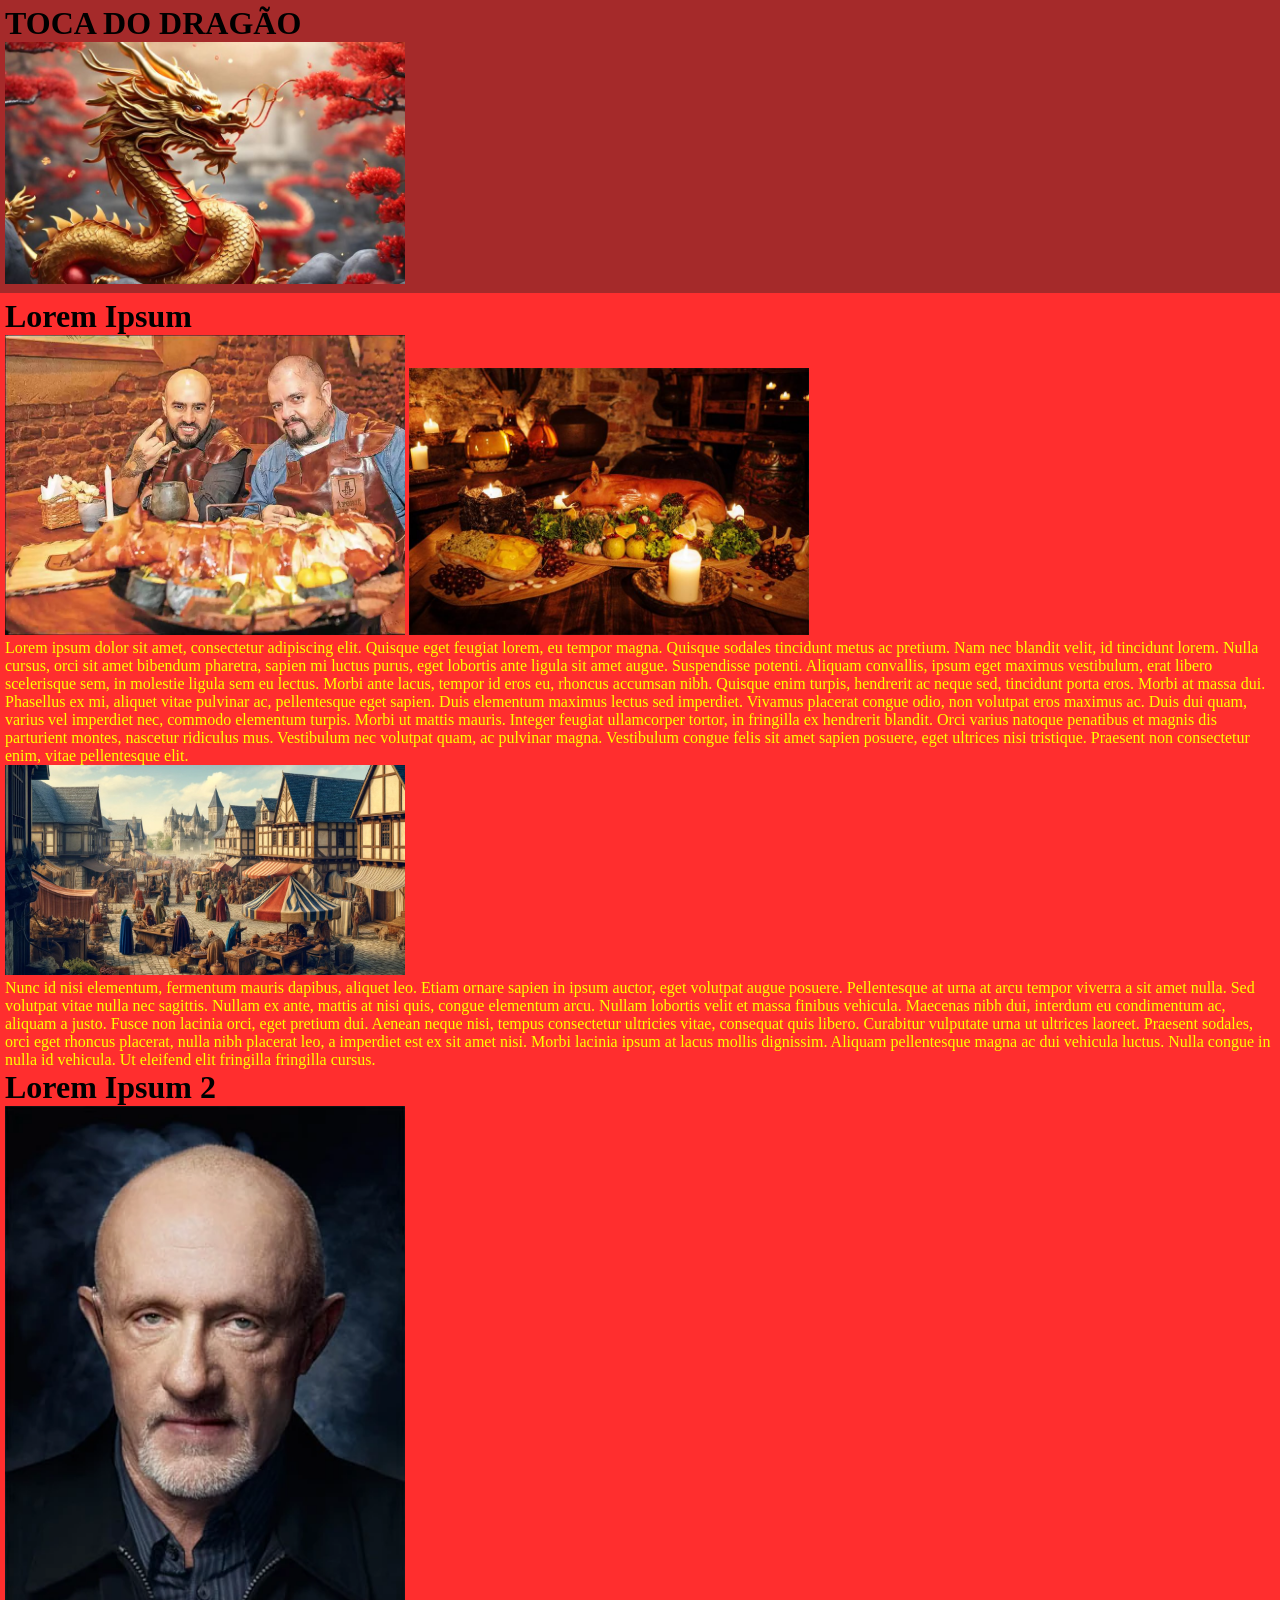
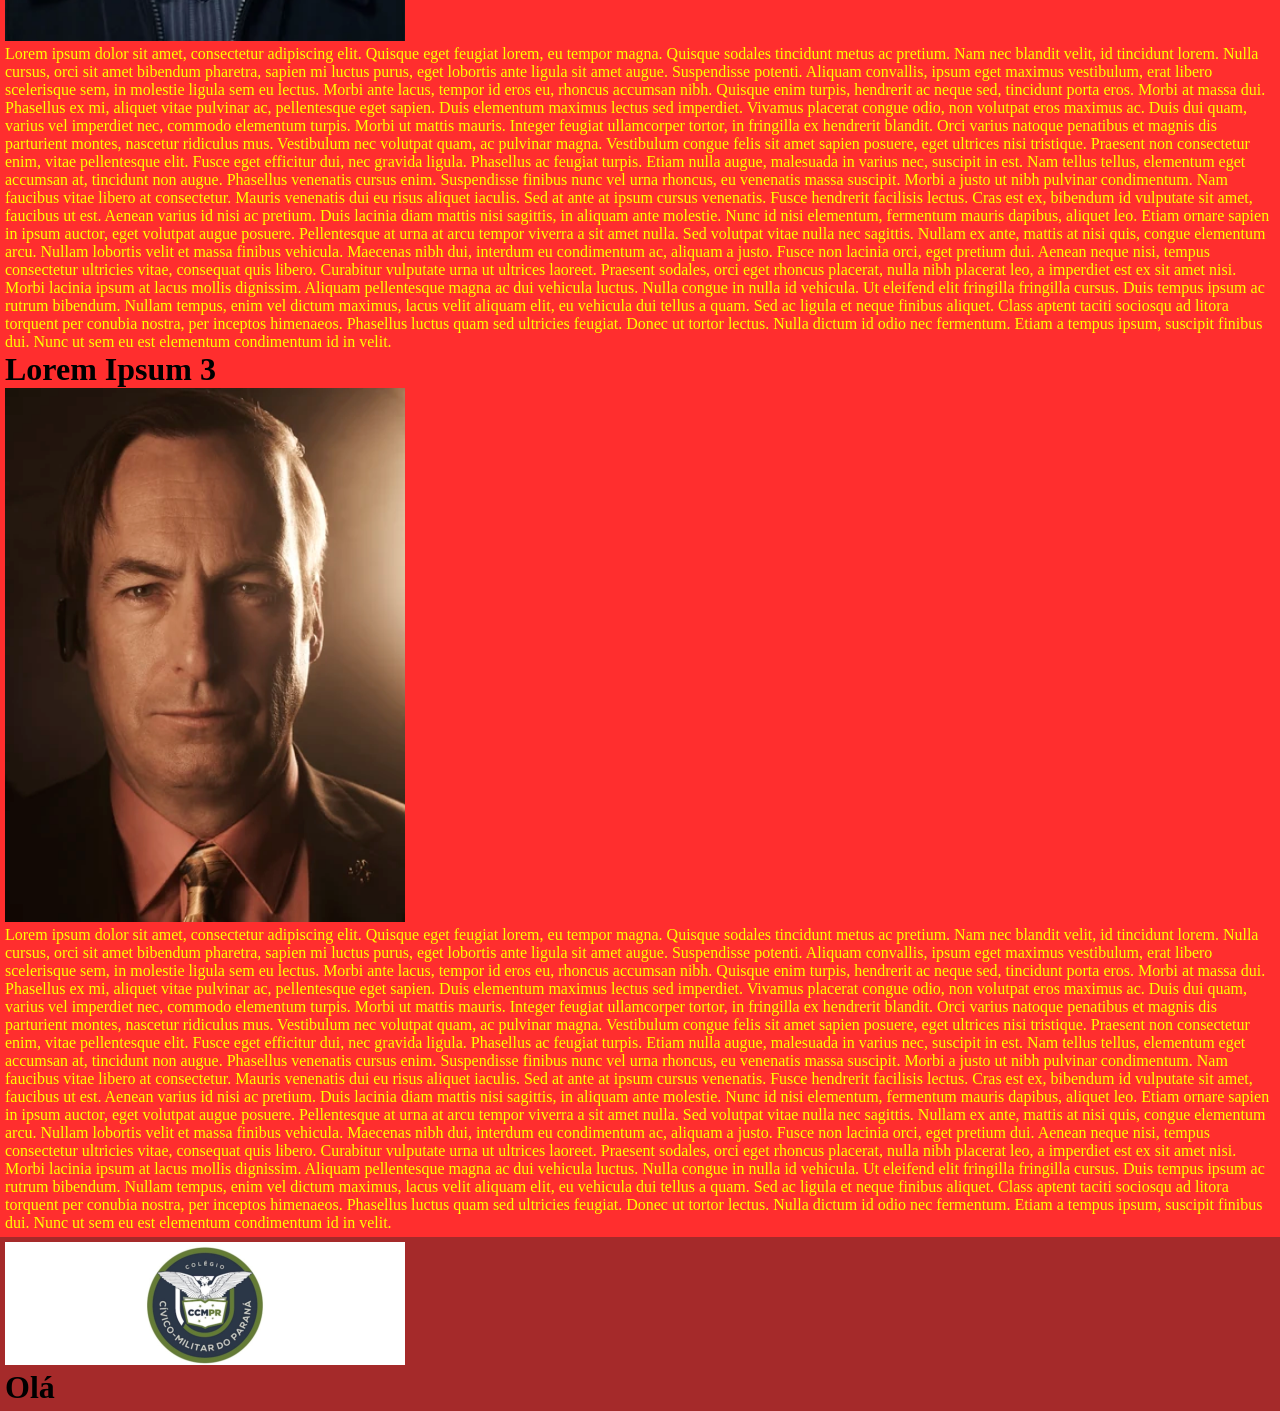
==== index.html @ 7cc0f5d5 "Add files via upload" ====
<!DOCTYPE html>
<html lang="en">
<head>
    <meta charset="UTF-8">
    <meta name="viewport" content="width=device-width, initial-scale=1.0">
    <title>Document</title>
    <link rel="stylesheet" href="style.css">
</head>
<body>
    <header>
        <h1>TOCA DO DRAGÃO</h1>
        <img src="dragao-horoscopo-chines-2024-1.jpg" alt="">
    </header>
    <main>
        <h1>Lorem Ipsum</h1>
        <img src="igor-escobar-e-kiki-ferrari-a-forja-taverna-medieval_1_91828.png" alt="">
        <img src="house-stark-menu.jpg.824x0_q71_crop-scale.jpg" alt="">
        <p>Lorem ipsum dolor sit amet, consectetur adipiscing elit. Quisque eget feugiat lorem, eu tempor magna. Quisque sodales tincidunt metus ac pretium. Nam nec blandit velit, id tincidunt lorem. Nulla cursus, orci sit amet bibendum pharetra, sapien mi luctus purus, eget lobortis ante ligula sit amet augue. Suspendisse potenti. Aliquam convallis, ipsum eget maximus vestibulum, erat libero scelerisque sem, in molestie ligula sem eu lectus. Morbi ante lacus, tempor id eros eu, rhoncus accumsan nibh. Quisque enim turpis, hendrerit ac neque sed, tincidunt porta eros. Morbi at massa dui. Phasellus ex mi, aliquet vitae pulvinar ac, pellentesque eget sapien. Duis elementum maximus lectus sed imperdiet. Vivamus placerat congue odio, non volutpat eros maximus ac.

            Duis dui quam, varius vel imperdiet nec, commodo elementum turpis. Morbi ut mattis mauris. Integer feugiat ullamcorper tortor, in fringilla ex hendrerit blandit. Orci varius natoque penatibus et magnis dis parturient montes, nascetur ridiculus mus. Vestibulum nec volutpat quam, ac pulvinar magna. Vestibulum congue felis sit amet sapien posuere, eget ultrices nisi tristique. Praesent non consectetur enim, vitae pellentesque elit.
            </p>
        <img src="idade-media-ia.jpg" alt="">
        <p>Nunc id nisi elementum, fermentum mauris dapibus, aliquet leo. Etiam ornare sapien in ipsum auctor, eget volutpat augue posuere. Pellentesque at urna at arcu tempor viverra a sit amet nulla. Sed volutpat vitae nulla nec sagittis. Nullam ex ante, mattis at nisi quis, congue elementum arcu. Nullam lobortis velit et massa finibus vehicula. Maecenas nibh dui, interdum eu condimentum ac, aliquam a justo. Fusce non lacinia orci, eget pretium dui. Aenean neque nisi, tempus consectetur ultricies vitae, consequat quis libero. Curabitur vulputate urna ut ultrices laoreet. Praesent sodales, orci eget rhoncus placerat, nulla nibh placerat leo, a imperdiet est ex sit amet nisi. Morbi lacinia ipsum at lacus mollis dignissim. Aliquam pellentesque magna ac dui vehicula luctus. Nulla congue in nulla id vehicula. Ut eleifend elit fringilla fringilla cursus.</p>

        <h1>Lorem Ipsum 2</h1>
        <img src="Season_4_-_Mike.png" alt="">
        <p>Lorem ipsum dolor sit amet, consectetur adipiscing elit. Quisque eget feugiat lorem, eu tempor magna. Quisque sodales tincidunt metus ac pretium. Nam nec blandit velit, id tincidunt lorem. Nulla cursus, orci sit amet bibendum pharetra, sapien mi luctus purus, eget lobortis ante ligula sit amet augue. Suspendisse potenti. Aliquam convallis, ipsum eget maximus vestibulum, erat libero scelerisque sem, in molestie ligula sem eu lectus. Morbi ante lacus, tempor id eros eu, rhoncus accumsan nibh. Quisque enim turpis, hendrerit ac neque sed, tincidunt porta eros. Morbi at massa dui. Phasellus ex mi, aliquet vitae pulvinar ac, pellentesque eget sapien. Duis elementum maximus lectus sed imperdiet. Vivamus placerat congue odio, non volutpat eros maximus ac.

            Duis dui quam, varius vel imperdiet nec, commodo elementum turpis. Morbi ut mattis mauris. Integer feugiat ullamcorper tortor, in fringilla ex hendrerit blandit. Orci varius natoque penatibus et magnis dis parturient montes, nascetur ridiculus mus. Vestibulum nec volutpat quam, ac pulvinar magna. Vestibulum congue felis sit amet sapien posuere, eget ultrices nisi tristique. Praesent non consectetur enim, vitae pellentesque elit.
            
            Fusce eget efficitur dui, nec gravida ligula. Phasellus ac feugiat turpis. Etiam nulla augue, malesuada in varius nec, suscipit in est. Nam tellus tellus, elementum eget accumsan at, tincidunt non augue. Phasellus venenatis cursus enim. Suspendisse finibus nunc vel urna rhoncus, eu venenatis massa suscipit. Morbi a justo ut nibh pulvinar condimentum. Nam faucibus vitae libero at consectetur. Mauris venenatis dui eu risus aliquet iaculis. Sed at ante at ipsum cursus venenatis. Fusce hendrerit facilisis lectus. Cras est ex, bibendum id vulputate sit amet, faucibus ut est. Aenean varius id nisi ac pretium. Duis lacinia diam mattis nisi sagittis, in aliquam ante molestie.
            
            Nunc id nisi elementum, fermentum mauris dapibus, aliquet leo. Etiam ornare sapien in ipsum auctor, eget volutpat augue posuere. Pellentesque at urna at arcu tempor viverra a sit amet nulla. Sed volutpat vitae nulla nec sagittis. Nullam ex ante, mattis at nisi quis, congue elementum arcu. Nullam lobortis velit et massa finibus vehicula. Maecenas nibh dui, interdum eu condimentum ac, aliquam a justo. Fusce non lacinia orci, eget pretium dui. Aenean neque nisi, tempus consectetur ultricies vitae, consequat quis libero. Curabitur vulputate urna ut ultrices laoreet. Praesent sodales, orci eget rhoncus placerat, nulla nibh placerat leo, a imperdiet est ex sit amet nisi. Morbi lacinia ipsum at lacus mollis dignissim. Aliquam pellentesque magna ac dui vehicula luctus. Nulla congue in nulla id vehicula. Ut eleifend elit fringilla fringilla cursus.
            
            Duis tempus ipsum ac rutrum bibendum. Nullam tempus, enim vel dictum maximus, lacus velit aliquam elit, eu vehicula dui tellus a quam. Sed ac ligula et neque finibus aliquet. Class aptent taciti sociosqu ad litora torquent per conubia nostra, per inceptos himenaeos. Phasellus luctus quam sed ultricies feugiat. Donec ut tortor lectus. Nulla dictum id odio nec fermentum. Etiam a tempus ipsum, suscipit finibus dui. Nunc ut sem eu est elementum condimentum id in velit.</p>
    
            <h1>Lorem Ipsum 3</h1>
            <img src="Saul_2009.png" alt="">
            <p>Lorem ipsum dolor sit amet, consectetur adipiscing elit. Quisque eget feugiat lorem, eu tempor magna. Quisque sodales tincidunt metus ac pretium. Nam nec blandit velit, id tincidunt lorem. Nulla cursus, orci sit amet bibendum pharetra, sapien mi luctus purus, eget lobortis ante ligula sit amet augue. Suspendisse potenti. Aliquam convallis, ipsum eget maximus vestibulum, erat libero scelerisque sem, in molestie ligula sem eu lectus. Morbi ante lacus, tempor id eros eu, rhoncus accumsan nibh. Quisque enim turpis, hendrerit ac neque sed, tincidunt porta eros. Morbi at massa dui. Phasellus ex mi, aliquet vitae pulvinar ac, pellentesque eget sapien. Duis elementum maximus lectus sed imperdiet. Vivamus placerat congue odio, non volutpat eros maximus ac.
    
                Duis dui quam, varius vel imperdiet nec, commodo elementum turpis. Morbi ut mattis mauris. Integer feugiat ullamcorper tortor, in fringilla ex hendrerit blandit. Orci varius natoque penatibus et magnis dis parturient montes, nascetur ridiculus mus. Vestibulum nec volutpat quam, ac pulvinar magna. Vestibulum congue felis sit amet sapien posuere, eget ultrices nisi tristique. Praesent non consectetur enim, vitae pellentesque elit.
                
                Fusce eget efficitur dui, nec gravida ligula. Phasellus ac feugiat turpis. Etiam nulla augue, malesuada in varius nec, suscipit in est. Nam tellus tellus, elementum eget accumsan at, tincidunt non augue. Phasellus venenatis cursus enim. Suspendisse finibus nunc vel urna rhoncus, eu venenatis massa suscipit. Morbi a justo ut nibh pulvinar condimentum. Nam faucibus vitae libero at consectetur. Mauris venenatis dui eu risus aliquet iaculis. Sed at ante at ipsum cursus venenatis. Fusce hendrerit facilisis lectus. Cras est ex, bibendum id vulputate sit amet, faucibus ut est. Aenean varius id nisi ac pretium. Duis lacinia diam mattis nisi sagittis, in aliquam ante molestie.
                
                Nunc id nisi elementum, fermentum mauris dapibus, aliquet leo. Etiam ornare sapien in ipsum auctor, eget volutpat augue posuere. Pellentesque at urna at arcu tempor viverra a sit amet nulla. Sed volutpat vitae nulla nec sagittis. Nullam ex ante, mattis at nisi quis, congue elementum arcu. Nullam lobortis velit et massa finibus vehicula. Maecenas nibh dui, interdum eu condimentum ac, aliquam a justo. Fusce non lacinia orci, eget pretium dui. Aenean neque nisi, tempus consectetur ultricies vitae, consequat quis libero. Curabitur vulputate urna ut ultrices laoreet. Praesent sodales, orci eget rhoncus placerat, nulla nibh placerat leo, a imperdiet est ex sit amet nisi. Morbi lacinia ipsum at lacus mollis dignissim. Aliquam pellentesque magna ac dui vehicula luctus. Nulla congue in nulla id vehicula. Ut eleifend elit fringilla fringilla cursus.
                
                Duis tempus ipsum ac rutrum bibendum. Nullam tempus, enim vel dictum maximus, lacus velit aliquam elit, eu vehicula dui tellus a quam. Sed ac ligula et neque finibus aliquet. Class aptent taciti sociosqu ad litora torquent per conubia nostra, per inceptos himenaeos. Phasellus luctus quam sed ultricies feugiat. Donec ut tortor lectus. Nulla dictum id odio nec fermentum. Etiam a tempus ipsum, suscipit finibus dui. Nunc ut sem eu est elementum condimentum id in velit.</p>
    </main>
    <footer>
        <img src="WhatsApp_Image_2023-05-12_at_16.58.31.jpeg" alt="">
        <h1>Olá</h1>
    </footer>
</body>
</html>
---- style.css ----
body{
    font-family: hlo;
}
header{
    padding: 5px;
    background-color: brown;
}
main{
    padding: 5px;
    background-color: #ff2e2e;
}
footer{
    padding: 5px;
    background-color: brown;
}
*{
    margin: 0;
}
img{
    width: 400px;
}
p{
    color: yellow;
}
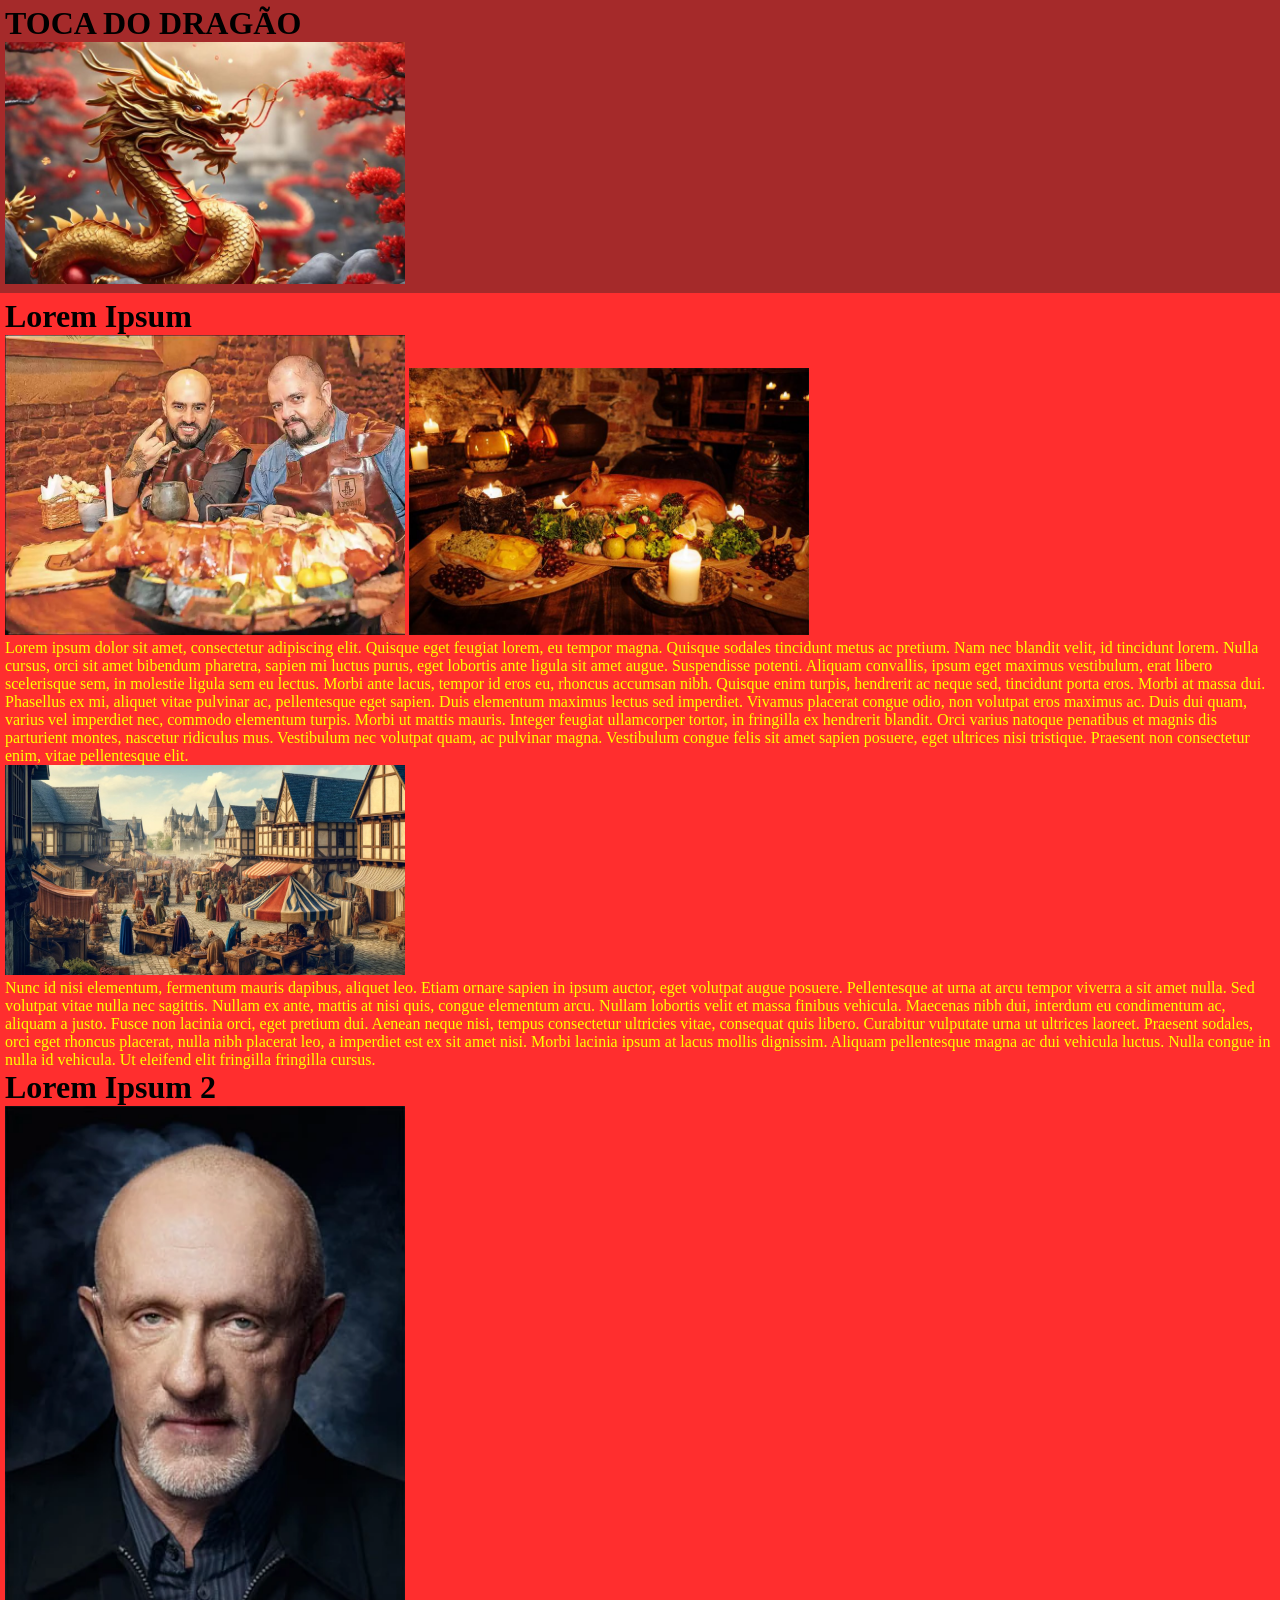
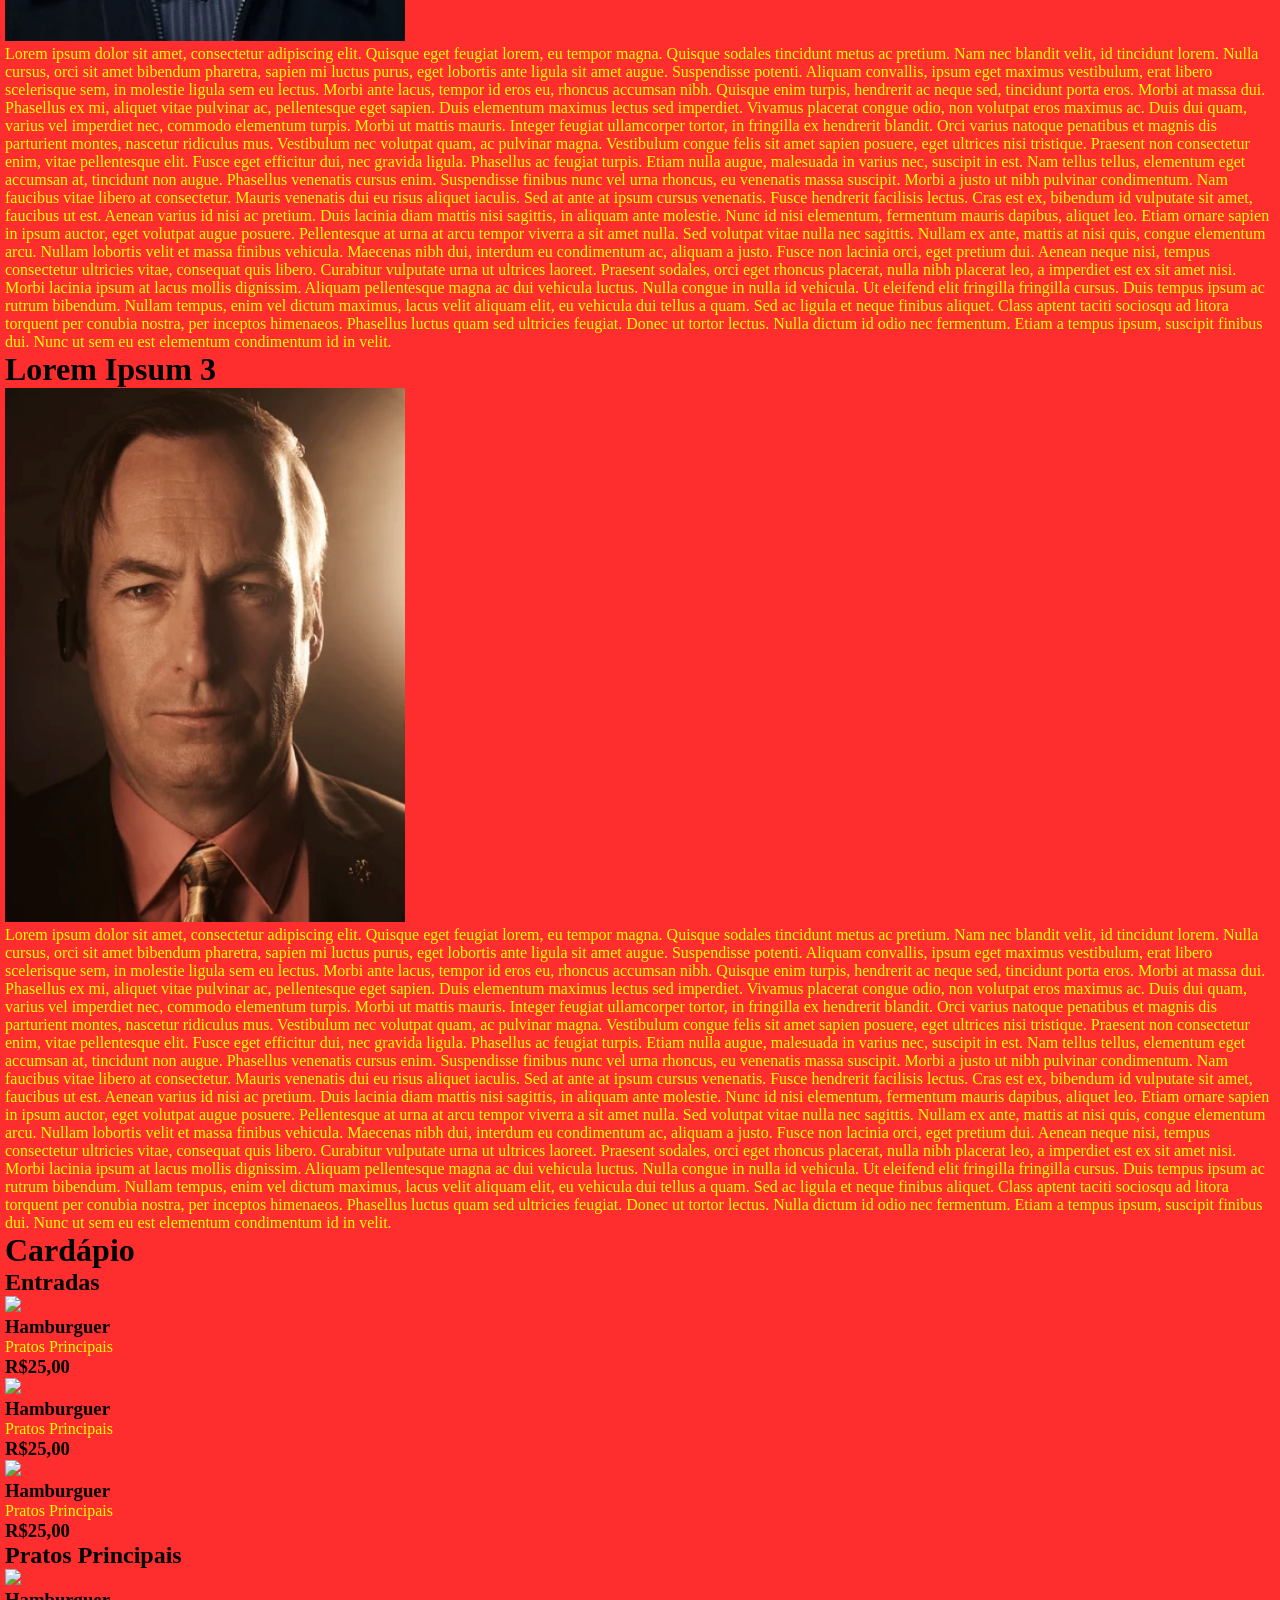
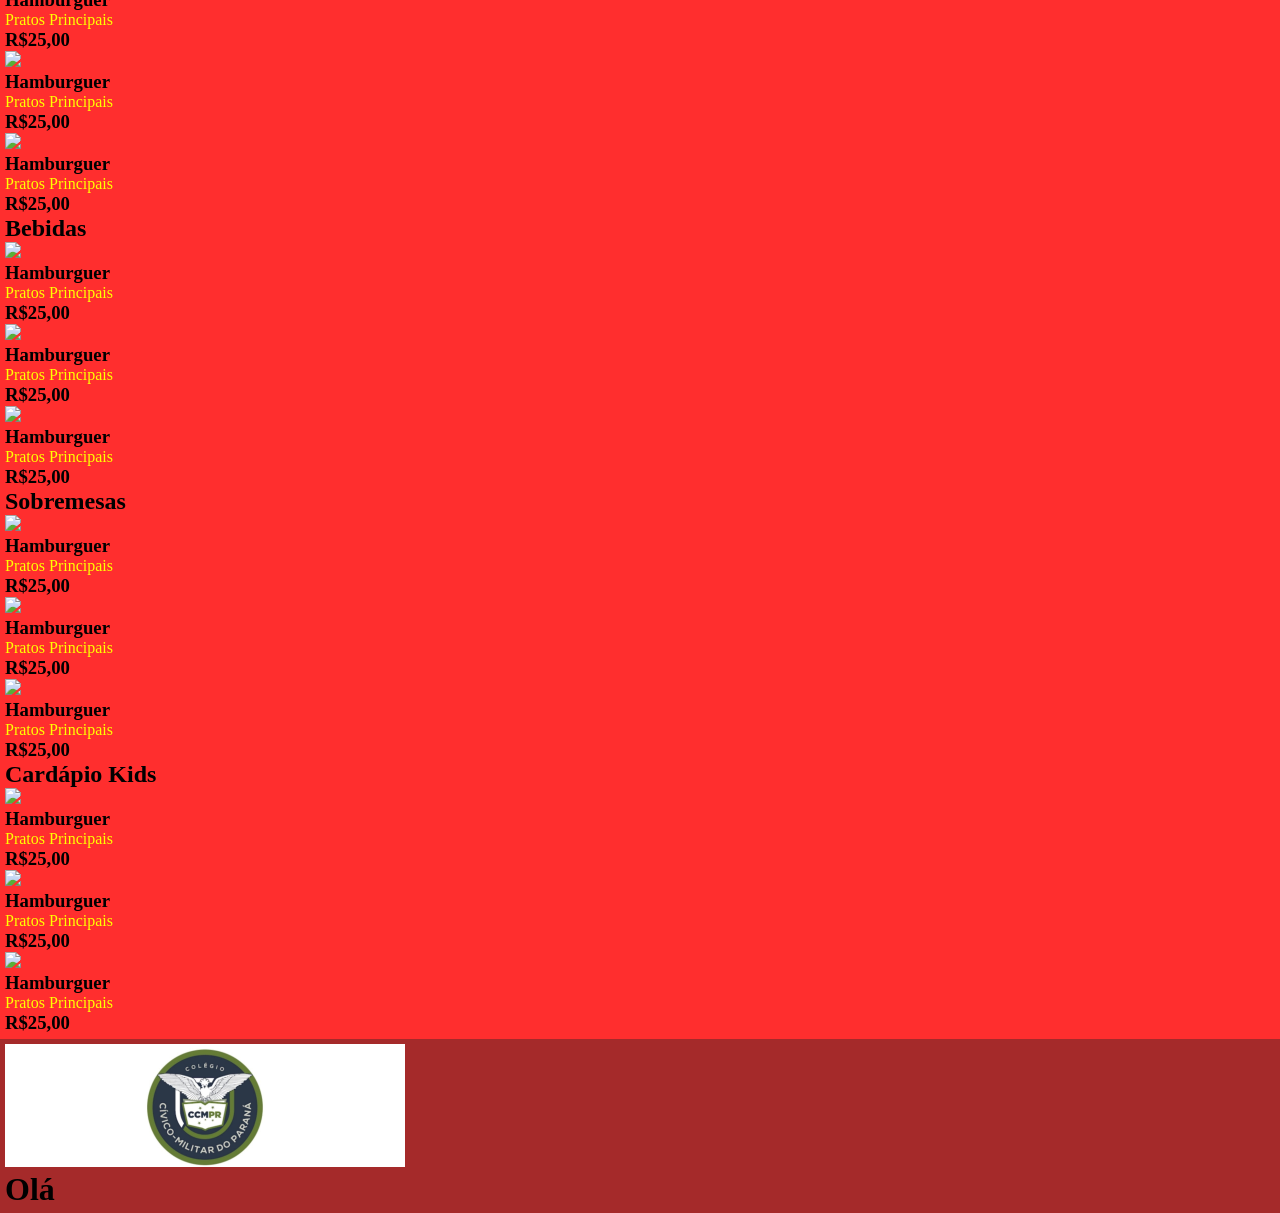
==== commit 83dfbddc: "Update index.html" ====
--- a/index.html
+++ b/index.html
@@ -45,10 +45,119 @@
                 Nunc id nisi elementum, fermentum mauris dapibus, aliquet leo. Etiam ornare sapien in ipsum auctor, eget volutpat augue posuere. Pellentesque at urna at arcu tempor viverra a sit amet nulla. Sed volutpat vitae nulla nec sagittis. Nullam ex ante, mattis at nisi quis, congue elementum arcu. Nullam lobortis velit et massa finibus vehicula. Maecenas nibh dui, interdum eu condimentum ac, aliquam a justo. Fusce non lacinia orci, eget pretium dui. Aenean neque nisi, tempus consectetur ultricies vitae, consequat quis libero. Curabitur vulputate urna ut ultrices laoreet. Praesent sodales, orci eget rhoncus placerat, nulla nibh placerat leo, a imperdiet est ex sit amet nisi. Morbi lacinia ipsum at lacus mollis dignissim. Aliquam pellentesque magna ac dui vehicula luctus. Nulla congue in nulla id vehicula. Ut eleifend elit fringilla fringilla cursus.
                 
                 Duis tempus ipsum ac rutrum bibendum. Nullam tempus, enim vel dictum maximus, lacus velit aliquam elit, eu vehicula dui tellus a quam. Sed ac ligula et neque finibus aliquet. Class aptent taciti sociosqu ad litora torquent per conubia nostra, per inceptos himenaeos. Phasellus luctus quam sed ultricies feugiat. Donec ut tortor lectus. Nulla dictum id odio nec fermentum. Etiam a tempus ipsum, suscipit finibus dui. Nunc ut sem eu est elementum condimentum id in velit.</p>
+    
+            <h1 class="cardapiotxt">Cardápio</h1>
+        <section class="cardapio">
+        <h1>Entradas</h1>
+            <section class="coisas">
+                <div class="produtos">
+                    <img src="imagens/burguer.png">
+                    <h3>Hamburguer</h3>
+                    <p>Pratos Principais</p>
+                    <h3>R$25,00</h3>
+                </div>
+                <div class="produtos">
+                    <img src="imagens/burguer.png">
+                    <h3>Hamburguer</h3>
+                    <p>Pratos Principais</p>
+                    <h3>R$25,00</h3>
+                </div>
+                <div class="produtos">
+                    <img src="imagens/burguer.png">
+                    <h3>Hamburguer</h3>
+                    <p>Pratos Principais</p>
+                    <h3>R$25,00</h3>
+                </div>
+            </section>
+            <h1>Pratos Principais</h1>
+            <section class="coisas">
+                <div class="produtos">
+                    <img src="imagens/burguer.png">
+                    <h3>Hamburguer</h3>
+                    <p>Pratos Principais</p>
+                    <h3>R$25,00</h3>
+                </div>
+                <div class="produtos">
+                    <img src="imagens/burguer.png">
+                    <h3>Hamburguer</h3>
+                    <p>Pratos Principais</p>
+                    <h3>R$25,00</h3>
+                </div>
+                <div class="produtos">
+                    <img src="imagens/burguer.png">
+                    <h3>Hamburguer</h3>
+                    <p>Pratos Principais</p>
+                    <h3>R$25,00</h3>
+                </div>
+            </section>
+            <h1>Bebidas</h1>
+            <section class="coisas">
+                <div class="produtos">
+                    <img src="imagens/burguer.png">
+                    <h3>Hamburguer</h3>
+                    <p>Pratos Principais</p>
+                    <h3>R$25,00</h3>
+                </div>
+                <div class="produtos">
+                    <img src="imagens/burguer.png">
+                    <h3>Hamburguer</h3>
+                    <p>Pratos Principais</p>
+                    <h3>R$25,00</h3>
+                </div>
+                <div class="produtos">
+                    <img src="imagens/burguer.png">
+                    <h3>Hamburguer</h3>
+                    <p>Pratos Principais</p>
+                    <h3>R$25,00</h3>
+                </div>
+            </section>
+            <h1>Sobremesas</h1>
+            <section class="coisas">
+                <div class="produtos">
+                    <img src="imagens/burguer.png">
+                    <h3>Hamburguer</h3>
+                    <p>Pratos Principais</p>
+                    <h3>R$25,00</h3>
+                </div>
+                <div class="produtos">
+                    <img src="imagens/burguer.png">
+                    <h3>Hamburguer</h3>
+                    <p>Pratos Principais</p>
+                    <h3>R$25,00</h3>
+                </div>
+                <div class="produtos">
+                    <img src="imagens/burguer.png">
+                    <h3>Hamburguer</h3>
+                    <p>Pratos Principais</p>
+                    <h3>R$25,00</h3>
+                </div>
+            </section>
+            <h1>Cardápio Kids</h1>
+            <section class="coisas">
+                <div class="produtos">
+                    <img src="imagens/burguer.png">
+                    <h3>Hamburguer</h3>
+                    <p>Pratos Principais</p>
+                    <h3>R$25,00</h3>
+                </div>
+                <div class="produtos">
+                    <img src="imagens/burguer.png">
+                    <h3>Hamburguer</h3>
+                    <p>Pratos Principais</p>
+                    <h3>R$25,00</h3>
+                </div>
+                <div class="produtos">
+                    <img src="imagens/burguer.png">
+                    <h3>Hamburguer</h3>
+                    <p>Pratos Principais</p>
+                    <h3>R$25,00</h3>
+                </div>
+            </section>
+        </section>
     </main>
     <footer>
         <img src="WhatsApp_Image_2023-05-12_at_16.58.31.jpeg" alt="">
         <h1>Olá</h1>
     </footer>
 </body>
-</html>+</html>
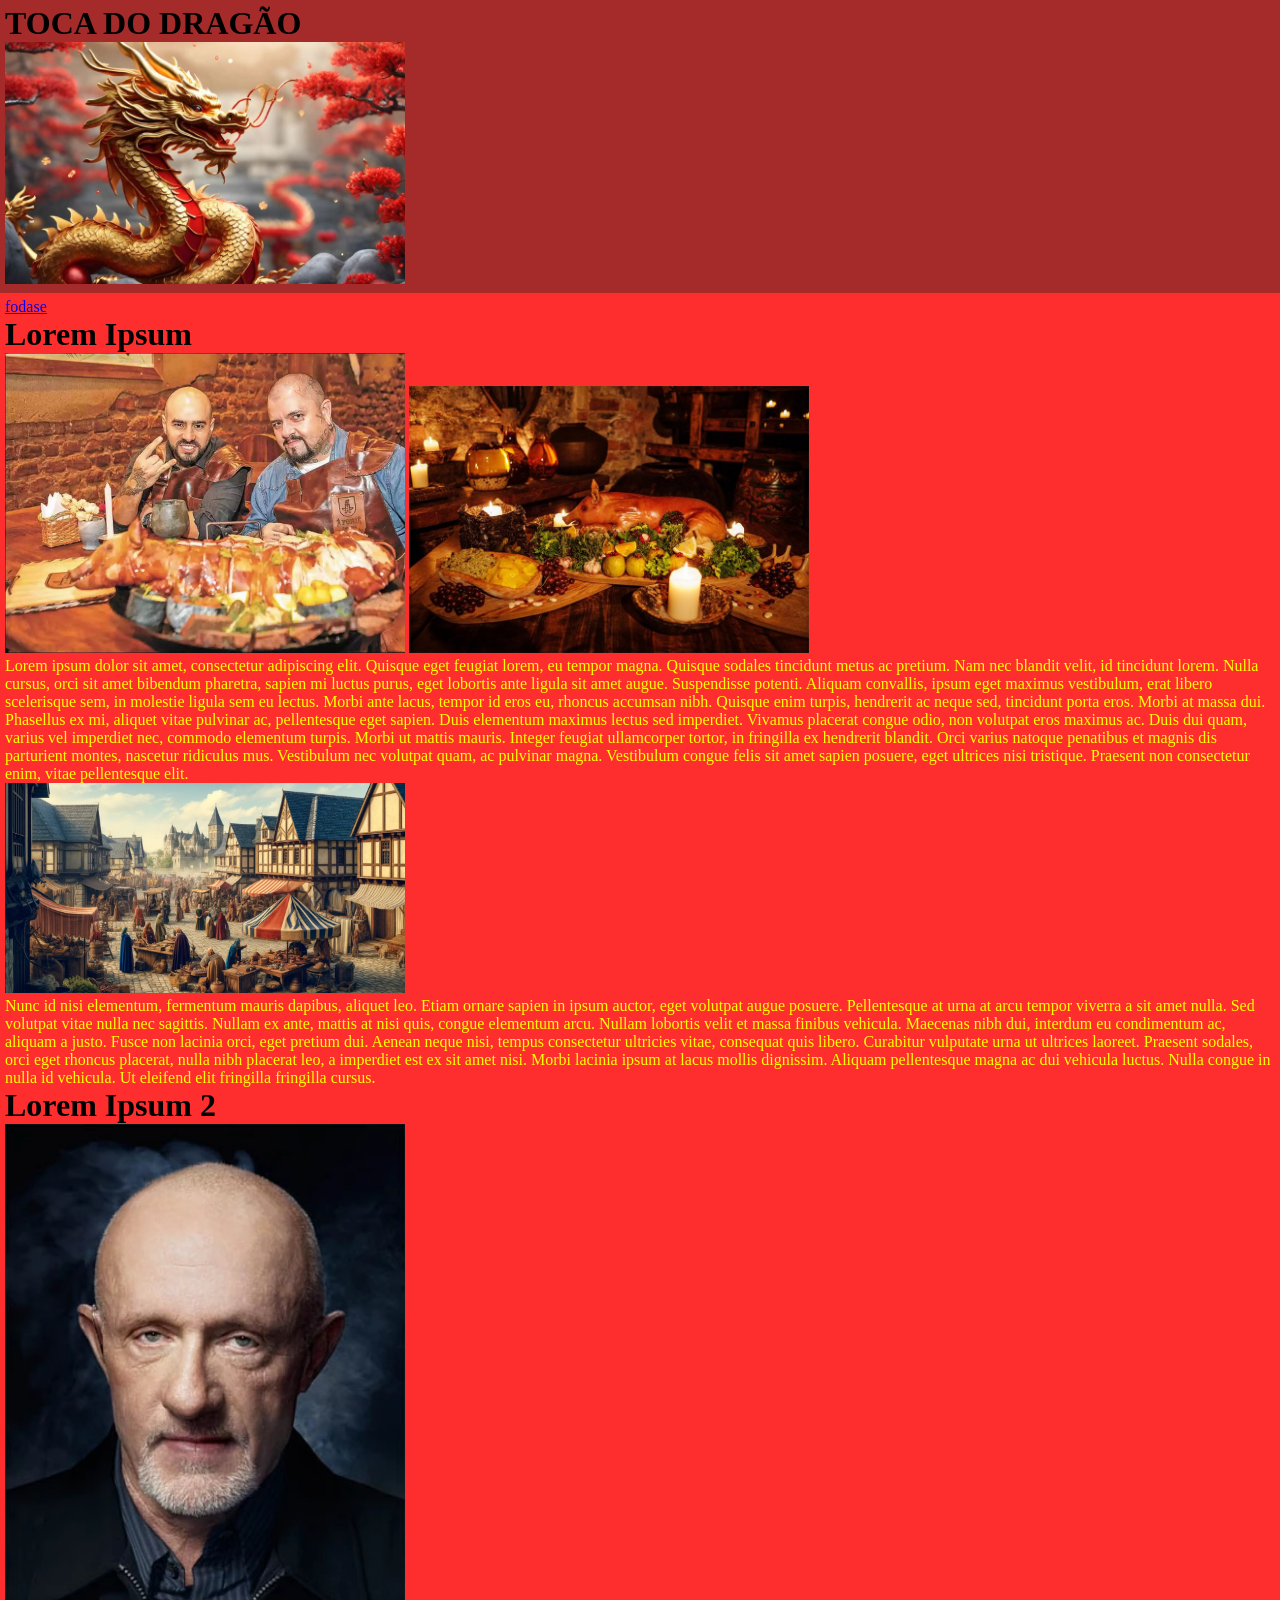
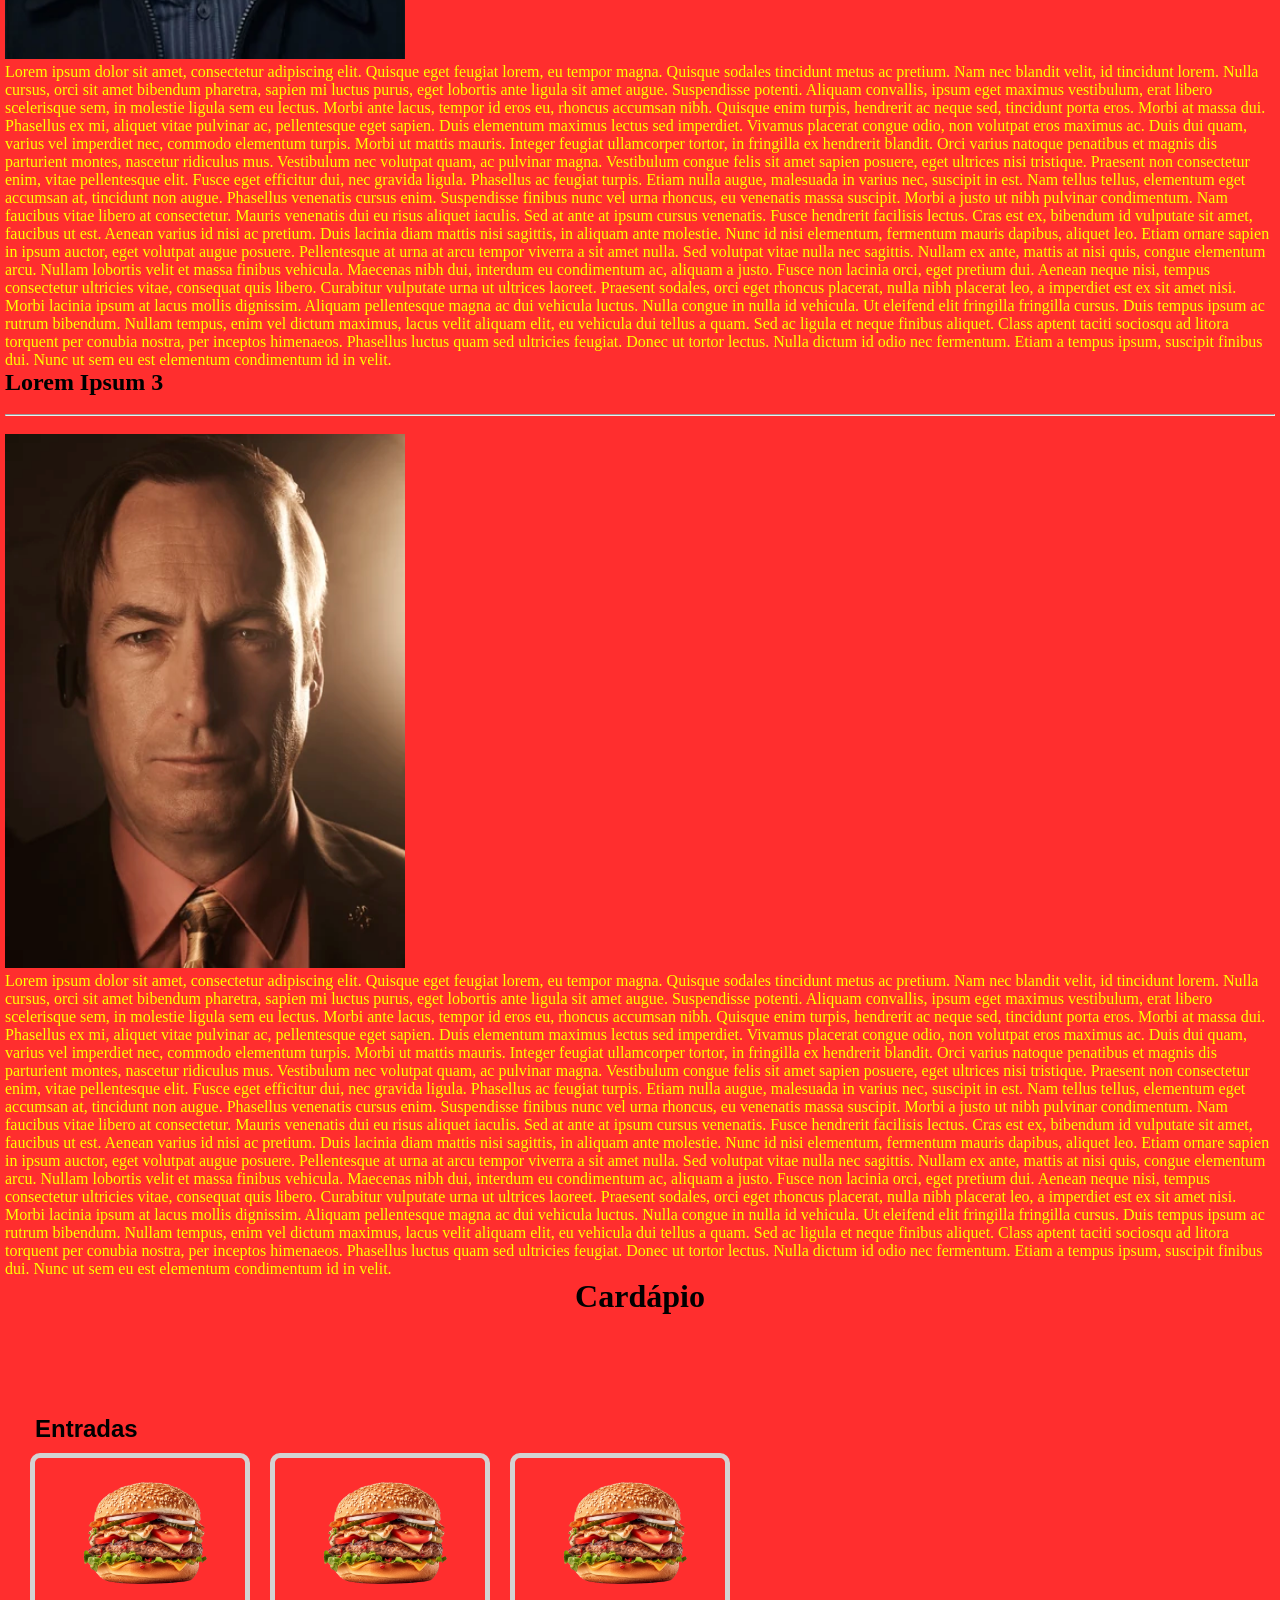
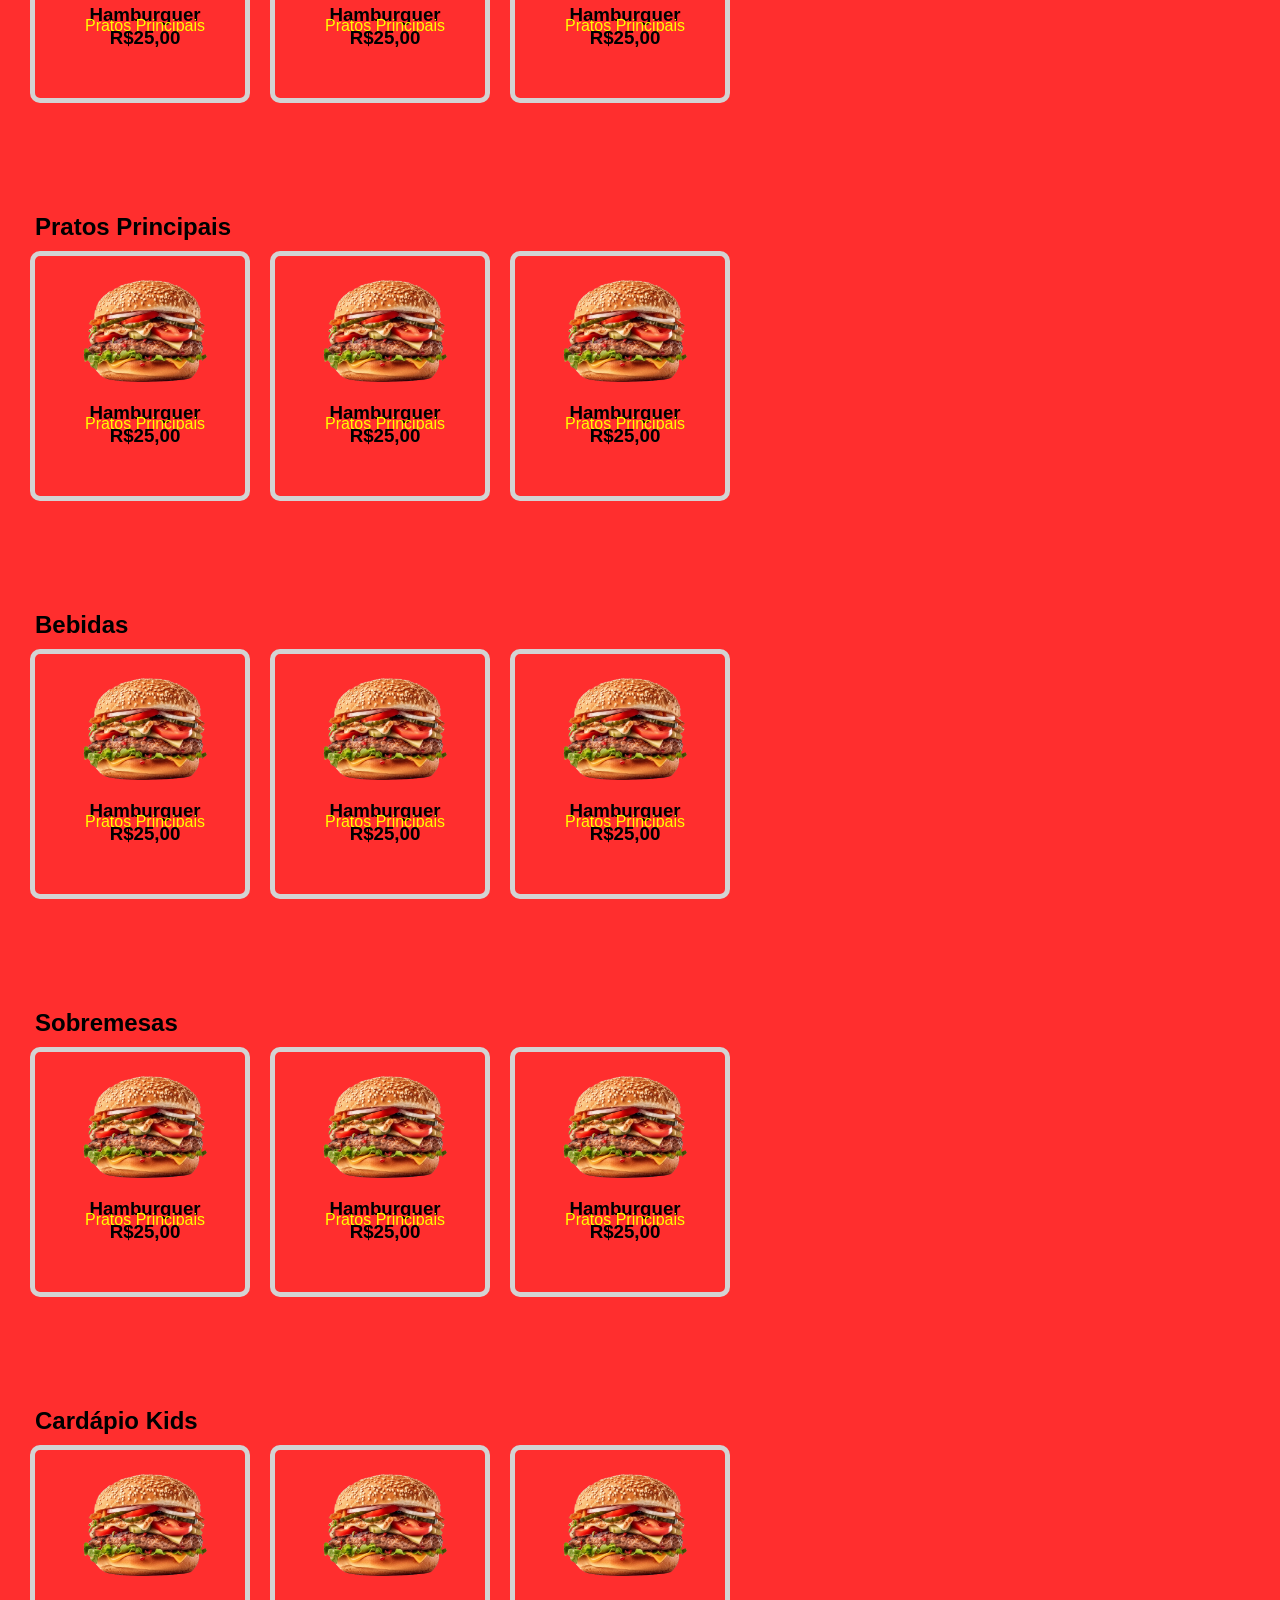
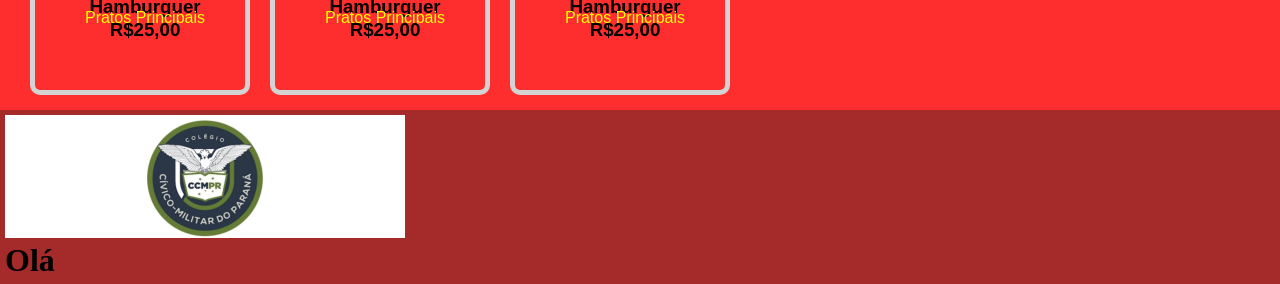
==== commit f0680273: "Update index.html" ====
--- a/index.html
+++ b/index.html
@@ -12,6 +12,9 @@
         <img src="dragao-horoscopo-chines-2024-1.jpg" alt="">
     </header>
     <main>
+        <nav>
+            <a href="#coco">fodase</a>
+        </nav>
         <h1>Lorem Ipsum</h1>
         <img src="igor-escobar-e-kiki-ferrari-a-forja-taverna-medieval_1_91828.png" alt="">
         <img src="house-stark-menu.jpg.824x0_q71_crop-scale.jpg" alt="">
@@ -34,18 +37,20 @@
             
             Duis tempus ipsum ac rutrum bibendum. Nullam tempus, enim vel dictum maximus, lacus velit aliquam elit, eu vehicula dui tellus a quam. Sed ac ligula et neque finibus aliquet. Class aptent taciti sociosqu ad litora torquent per conubia nostra, per inceptos himenaeos. Phasellus luctus quam sed ultricies feugiat. Donec ut tortor lectus. Nulla dictum id odio nec fermentum. Etiam a tempus ipsum, suscipit finibus dui. Nunc ut sem eu est elementum condimentum id in velit.</p>
     
-            <h1>Lorem Ipsum 3</h1>
-            <img src="Saul_2009.png" alt="">
-            <p>Lorem ipsum dolor sit amet, consectetur adipiscing elit. Quisque eget feugiat lorem, eu tempor magna. Quisque sodales tincidunt metus ac pretium. Nam nec blandit velit, id tincidunt lorem. Nulla cursus, orci sit amet bibendum pharetra, sapien mi luctus purus, eget lobortis ante ligula sit amet augue. Suspendisse potenti. Aliquam convallis, ipsum eget maximus vestibulum, erat libero scelerisque sem, in molestie ligula sem eu lectus. Morbi ante lacus, tempor id eros eu, rhoncus accumsan nibh. Quisque enim turpis, hendrerit ac neque sed, tincidunt porta eros. Morbi at massa dui. Phasellus ex mi, aliquet vitae pulvinar ac, pellentesque eget sapien. Duis elementum maximus lectus sed imperdiet. Vivamus placerat congue odio, non volutpat eros maximus ac.
-    
-                Duis dui quam, varius vel imperdiet nec, commodo elementum turpis. Morbi ut mattis mauris. Integer feugiat ullamcorper tortor, in fringilla ex hendrerit blandit. Orci varius natoque penatibus et magnis dis parturient montes, nascetur ridiculus mus. Vestibulum nec volutpat quam, ac pulvinar magna. Vestibulum congue felis sit amet sapien posuere, eget ultrices nisi tristique. Praesent non consectetur enim, vitae pellentesque elit.
-                
-                Fusce eget efficitur dui, nec gravida ligula. Phasellus ac feugiat turpis. Etiam nulla augue, malesuada in varius nec, suscipit in est. Nam tellus tellus, elementum eget accumsan at, tincidunt non augue. Phasellus venenatis cursus enim. Suspendisse finibus nunc vel urna rhoncus, eu venenatis massa suscipit. Morbi a justo ut nibh pulvinar condimentum. Nam faucibus vitae libero at consectetur. Mauris venenatis dui eu risus aliquet iaculis. Sed at ante at ipsum cursus venenatis. Fusce hendrerit facilisis lectus. Cras est ex, bibendum id vulputate sit amet, faucibus ut est. Aenean varius id nisi ac pretium. Duis lacinia diam mattis nisi sagittis, in aliquam ante molestie.
-                
-                Nunc id nisi elementum, fermentum mauris dapibus, aliquet leo. Etiam ornare sapien in ipsum auctor, eget volutpat augue posuere. Pellentesque at urna at arcu tempor viverra a sit amet nulla. Sed volutpat vitae nulla nec sagittis. Nullam ex ante, mattis at nisi quis, congue elementum arcu. Nullam lobortis velit et massa finibus vehicula. Maecenas nibh dui, interdum eu condimentum ac, aliquam a justo. Fusce non lacinia orci, eget pretium dui. Aenean neque nisi, tempus consectetur ultricies vitae, consequat quis libero. Curabitur vulputate urna ut ultrices laoreet. Praesent sodales, orci eget rhoncus placerat, nulla nibh placerat leo, a imperdiet est ex sit amet nisi. Morbi lacinia ipsum at lacus mollis dignissim. Aliquam pellentesque magna ac dui vehicula luctus. Nulla congue in nulla id vehicula. Ut eleifend elit fringilla fringilla cursus.
-                
-                Duis tempus ipsum ac rutrum bibendum. Nullam tempus, enim vel dictum maximus, lacus velit aliquam elit, eu vehicula dui tellus a quam. Sed ac ligula et neque finibus aliquet. Class aptent taciti sociosqu ad litora torquent per conubia nostra, per inceptos himenaeos. Phasellus luctus quam sed ultricies feugiat. Donec ut tortor lectus. Nulla dictum id odio nec fermentum. Etiam a tempus ipsum, suscipit finibus dui. Nunc ut sem eu est elementum condimentum id in velit.</p>
-    
+            <section id="coco">
+                <h1>Lorem Ipsum 3</h1>
+                <br><hr><br>
+                <img src="Saul_2009.png" alt="">
+                <p>Lorem ipsum dolor sit amet, consectetur adipiscing elit. Quisque eget feugiat lorem, eu tempor magna. Quisque sodales tincidunt metus ac pretium. Nam nec blandit velit, id tincidunt lorem. Nulla cursus, orci sit amet bibendum pharetra, sapien mi luctus purus, eget lobortis ante ligula sit amet augue. Suspendisse potenti. Aliquam convallis, ipsum eget maximus vestibulum, erat libero scelerisque sem, in molestie ligula sem eu lectus. Morbi ante lacus, tempor id eros eu, rhoncus accumsan nibh. Quisque enim turpis, hendrerit ac neque sed, tincidunt porta eros. Morbi at massa dui. Phasellus ex mi, aliquet vitae pulvinar ac, pellentesque eget sapien. Duis elementum maximus lectus sed imperdiet. Vivamus placerat congue odio, non volutpat eros maximus ac.
+            
+                    Duis dui quam, varius vel imperdiet nec, commodo elementum turpis. Morbi ut mattis mauris. Integer feugiat ullamcorper tortor, in fringilla ex hendrerit blandit. Orci varius natoque penatibus et magnis dis parturient montes, nascetur ridiculus mus. Vestibulum nec volutpat quam, ac pulvinar magna. Vestibulum congue felis sit amet sapien posuere, eget ultrices nisi tristique. Praesent non consectetur enim, vitae pellentesque elit.
+                        
+                    Fusce eget efficitur dui, nec gravida ligula. Phasellus ac feugiat turpis. Etiam nulla augue, malesuada in varius nec, suscipit in est. Nam tellus tellus, elementum eget accumsan at, tincidunt non augue. Phasellus venenatis cursus enim. Suspendisse finibus nunc vel urna rhoncus, eu venenatis massa suscipit. Morbi a justo ut nibh pulvinar condimentum. Nam faucibus vitae libero at consectetur. Mauris venenatis dui eu risus aliquet iaculis. Sed at ante at ipsum cursus venenatis. Fusce hendrerit facilisis lectus. Cras est ex, bibendum id vulputate sit amet, faucibus ut est. Aenean varius id nisi ac pretium. Duis lacinia diam mattis nisi sagittis, in aliquam ante molestie.
+                        
+                    Nunc id nisi elementum, fermentum mauris dapibus, aliquet leo. Etiam ornare sapien in ipsum auctor, eget volutpat augue posuere. Pellentesque at urna at arcu tempor viverra a sit amet nulla. Sed volutpat vitae nulla nec sagittis. Nullam ex ante, mattis at nisi quis, congue elementum arcu. Nullam lobortis velit et massa finibus vehicula. Maecenas nibh dui, interdum eu condimentum ac, aliquam a justo. Fusce non lacinia orci, eget pretium dui. Aenean neque nisi, tempus consectetur ultricies vitae, consequat quis libero. Curabitur vulputate urna ut ultrices laoreet. Praesent sodales, orci eget rhoncus placerat, nulla nibh placerat leo, a imperdiet est ex sit amet nisi. Morbi lacinia ipsum at lacus mollis dignissim. Aliquam pellentesque magna ac dui vehicula luctus. Nulla congue in nulla id vehicula. Ut eleifend elit fringilla fringilla cursus.
+                        
+                    Duis tempus ipsum ac rutrum bibendum. Nullam tempus, enim vel dictum maximus, lacus velit aliquam elit, eu vehicula dui tellus a quam. Sed ac ligula et neque finibus aliquet. Class aptent taciti sociosqu ad litora torquent per conubia nostra, per inceptos himenaeos. Phasellus luctus quam sed ultricies feugiat. Donec ut tortor lectus. Nulla dictum id odio nec fermentum. Etiam a tempus ipsum, suscipit finibus dui. Nunc ut sem eu est elementum condimentum id in velit.</p>
+                </section>
             <h1 class="cardapiotxt">Cardápio</h1>
         <section class="cardapio">
         <h1>Entradas</h1>
--- a/style.css
+++ b/style.css
@@ -21,4 +21,48 @@
 }
 p{
     color: yellow;
-}+}
+
+.cardapiotxt{
+    text-align: center;
+}
+
+.coisas{
+    display: flex;
+    flex-wrap: wrap;
+    padding-left: 15px;
+    text-decoration: none;
+}
+
+.produtos{
+    width: 200px;
+    height: 240px;
+    border: 5px solid;
+    border-color: lightgray;
+    border-radius: 10px;
+    margin: 10px;
+    padding-left: 10px;
+    font-family:'Lucida Sans', Arial, Helvetica, sans-serif;
+    cursor: pointer;
+    text-align: center;
+}
+
+.produtos:hover{
+    background-color: lightgray;
+    transition: 0.1s;
+}
+
+.produtos img{
+    width: 150px;
+    border-radius: 10px;
+}
+
+.produtos h3{
+    line-height: 5px;
+}
+
+.cardapio h1{
+    padding-left: 30px;
+    padding-top: 100px;
+    font-family:'Lucida Sans', Arial, Helvetica, sans-serif;
+}
